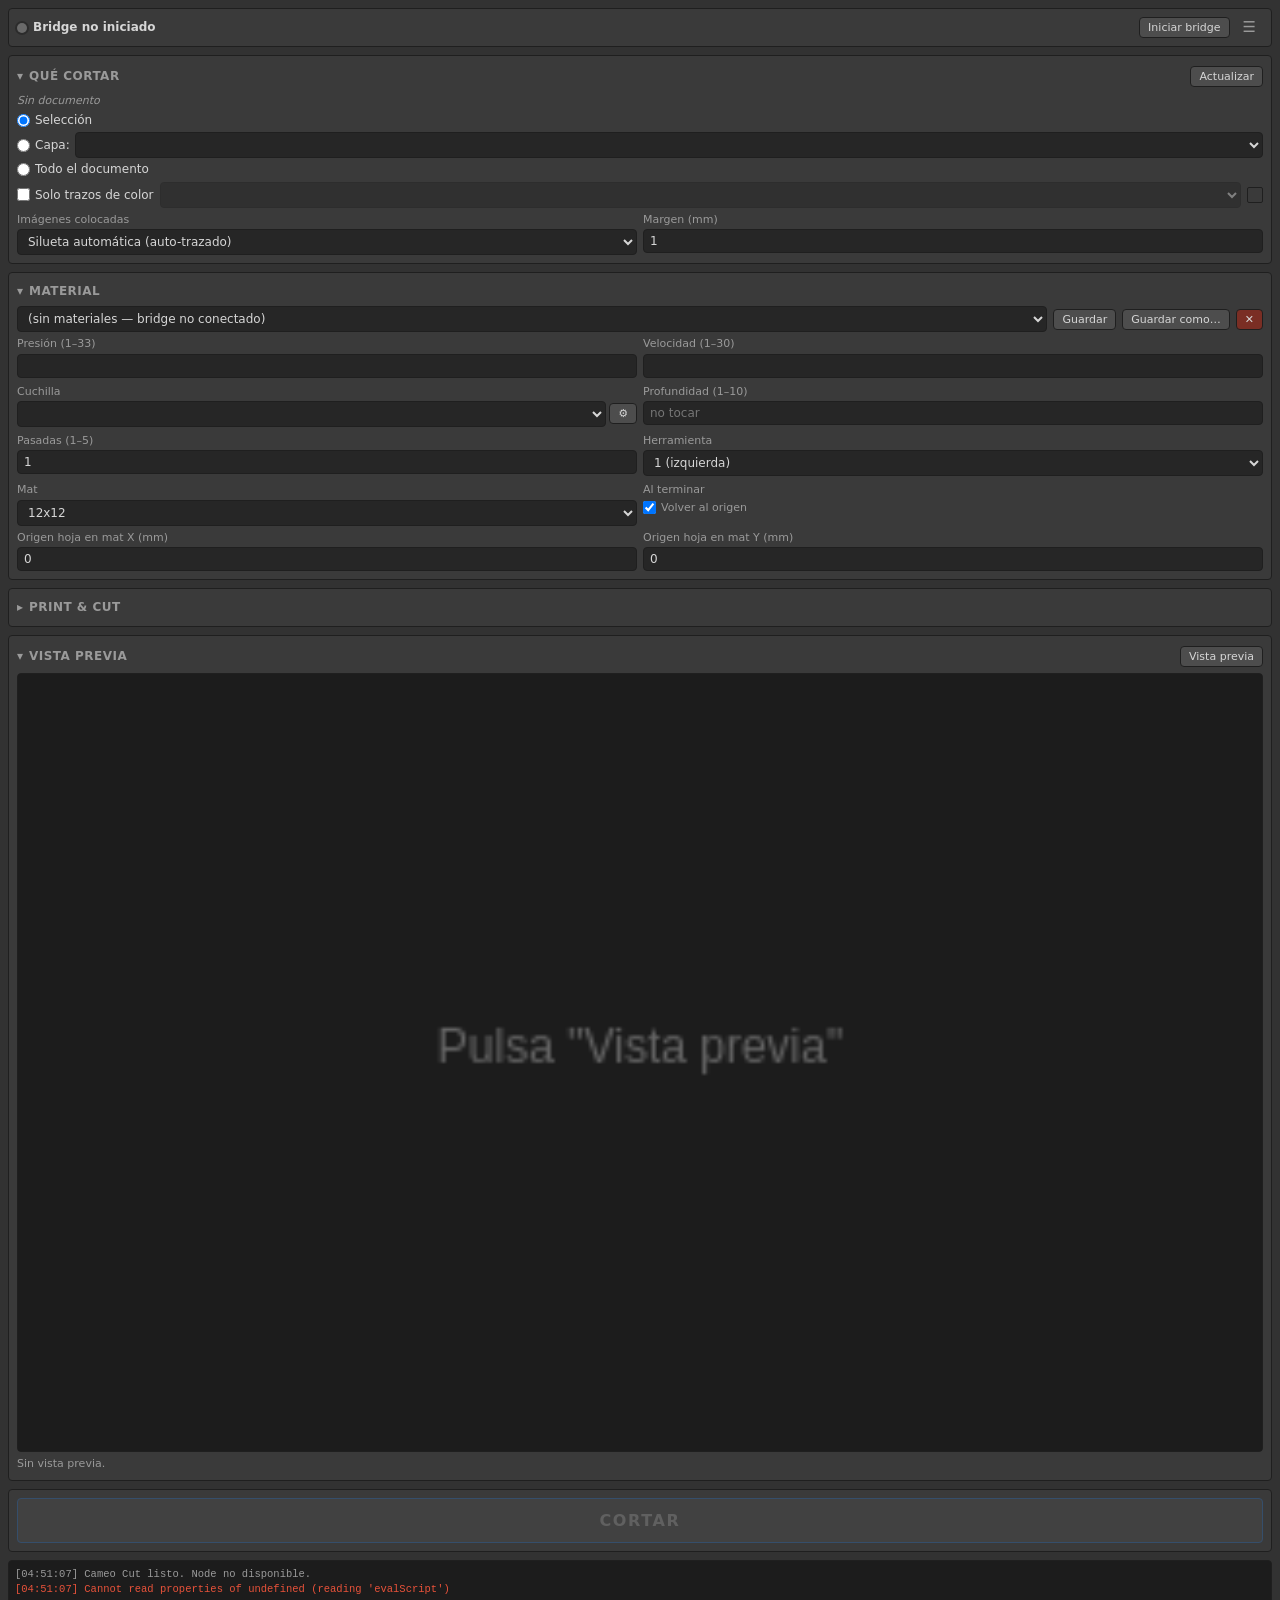
==== panel/index.html @ 2bc4f0db "Print & Cut manual (TB23 desde la posicion del carro) + endpoint /jog Co-Authored-By: Felix <felix@p" ====
<!DOCTYPE html>
<html lang="es">
<head>
  <meta charset="UTF-8">
  <meta http-equiv="Content-Security-Policy" content="default-src 'self' http://127.0.0.1:7474 'unsafe-inline' 'unsafe-eval'; connect-src http://127.0.0.1:7474 'self';">
  <title>Cameo Cut</title>
  <link rel="stylesheet" href="css/style.css">
</head>
<body>
  <div id="app">

    <!-- ===== ESTADO ===== -->
    <section class="card" id="sec-status">
      <div class="row status-row">
        <span class="dot" id="status-dot"></span>
        <span class="status-text" id="status-text">Bridge no iniciado</span>
        <button id="btn-start-bridge" class="btn small" title="Lanza el bridge Python en segundo plano">Iniciar bridge</button>
        <button id="btn-menu" class="btn icon" title="Ajustes" aria-label="Ajustes" aria-expanded="false">&#9776;</button>
      </div>
      <div id="settings" hidden>
        <div class="card-title"><span>Ajustes</span></div>
        <div class="field">
          <label for="cfg-python">Ejecutable Python</label>
          <input type="text" id="cfg-python" placeholder="python">
        </div>
        <div class="field">
          <label for="cfg-root">Carpeta raíz del bridge</label>
          <input type="text" id="cfg-root" placeholder="D:\SandBox\cameo-illustrator">
        </div>
        <div class="field">
          <label for="cfg-url">URL del bridge</label>
          <input type="text" id="cfg-url" placeholder="http://127.0.0.1:7474">
        </div>
        <div class="row">
          <button id="btn-save-settings" class="btn small">Guardar ajustes</button>
          <span class="hint">Node: <span id="node-status">?</span></span>
        </div>
      </div>
    </section>

    <!-- ===== QUÉ CORTAR ===== -->
    <details class="card" id="sec-source" open>
      <summary class="card-title">
        <span>Qué cortar</span>
        <button id="btn-refresh-doc" class="btn small">Actualizar</button>
      </summary>
      <div class="doc-name" id="doc-name">Sin documento</div>
      <div class="radio-group">
        <label class="radio"><input type="radio" name="mode" value="selection" checked> Selección</label>
        <label class="radio radio-inline">
          <input type="radio" name="mode" value="layer"> Capa:
          <select id="sel-layer" class="inline-select"></select>
        </label>
        <label class="radio"><input type="radio" name="mode" value="all"> Todo el documento</label>
      </div>
      <div class="row">
        <label class="check"><input type="checkbox" id="chk-color"> Solo trazos de color</label>
        <select id="sel-color" class="inline-select" disabled></select>
        <span class="swatch" id="color-swatch"></span>
      </div>
      <!-- Las imágenes colocadas no son vectores: qué línea de corte generar para ellas -->
      <div class="grid2">
        <div class="field">
          <label for="sel-images">Imágenes colocadas</label>
          <select id="sel-images">
            <option value="ignore">Ignorar</option>
            <option value="rect">Rectángulo (sus límites)</option>
            <option value="trace" selected>Silueta automática (auto-trazado)</option>
          </select>
        </div>
        <div class="field">
          <label for="in-image-margin">Margen (mm)</label>
          <input type="number" id="in-image-margin" min="0" max="10" step="0.5" value="1" title="Sangrado alrededor de la silueta/rectángulo">
        </div>
      </div>
    </details>

    <!-- ===== MATERIAL ===== -->
    <details class="card" id="sec-material" open>
      <summary class="card-title">
        <span>Material</span>
        <span class="summary-hint" id="material-summary"></span>
      </summary>
      <div class="row">
        <select id="sel-material" class="grow"><option value="">(sin materiales — bridge no conectado)</option></select>
        <button id="btn-material-save" class="btn small" title="Guardar los valores actuales en este material propio">Guardar</button>
        <button id="btn-material-saveas" class="btn small" title="Crear un material propio con los valores actuales">Guardar como…</button>
        <button id="btn-material-delete" class="btn small btn-danger" title="Eliminar este material propio">✕</button>
      </div>
      <!-- CEP no implementa window.prompt(): el nombre se pide en línea -->
      <div id="material-saveas-box" class="row" hidden>
        <input type="text" id="in-material-name" class="grow" placeholder="Nombre del nuevo material">
        <button id="btn-material-saveas-ok" class="btn small">Crear</button>
        <button id="btn-material-saveas-cancel" class="btn small">Cancelar</button>
      </div>
      <div class="grid2">
        <div class="field">
          <label for="in-pressure">Presión (1–33)</label>
          <input type="number" id="in-pressure" min="1" max="33" step="1">
        </div>
        <div class="field">
          <label for="in-speed">Velocidad (1–30)</label>
          <input type="number" id="in-speed" min="1" max="30" step="1">
        </div>
        <div class="field">
          <label for="sel-blade">Cuchilla</label>
          <div class="row tight">
            <select id="sel-blade" class="grow"></select>
            <button id="btn-blade-edit" class="btn small" title="Gestionar cuchillas">⚙</button>
          </div>
        </div>
        <div class="field">
          <label for="in-depth" id="lbl-depth">Profundidad (1–10)</label>
          <input type="number" id="in-depth" min="1" max="10" step="1" placeholder="no tocar">
        </div>
        <div class="field">
          <label for="in-passes">Pasadas (1–5)</label>
          <input type="number" id="in-passes" min="1" max="5" step="1" value="1">
        </div>
        <div class="field">
          <label for="sel-tool">Herramienta</label>
          <select id="sel-tool">
            <option value="1">1 (izquierda)</option>
            <option value="2">2 (derecha)</option>
          </select>
        </div>
        <div class="field">
          <label for="sel-mat">Mat</label>
          <select id="sel-mat">
            <option value="0">Sin mat</option>
            <option value="1" selected>12x12</option>
            <option value="2">12x24</option>
          </select>
        </div>
        <div class="field">
          <label for="chk-home">Al terminar</label>
          <label class="check"><input type="checkbox" id="chk-home" checked> Volver al origen</label>
        </div>
      </div>
      <!-- Con mat, la hoja va sobre la cuadrícula del mat, no en el origen de la máquina -->
      <div id="mat-offset" class="grid2" hidden>
        <div class="field">
          <label for="in-matx">Origen hoja en mat X (mm)</label>
          <input type="number" id="in-matx" step="0.5" value="0">
        </div>
        <div class="field">
          <label for="in-maty">Origen hoja en mat Y (mm)</label>
          <input type="number" id="in-maty" step="0.5" value="0">
        </div>
      </div>

      <!-- Gestión de perfiles de cuchilla -->
      <div id="blade-editor" class="sub" hidden>
        <div class="card-title"><span>Perfil de cuchilla</span></div>
        <div class="field">
          <label for="bl-name">Nombre</label>
          <input type="text" id="bl-name" placeholder="Ej. Trinquete 60° (vinilo grueso)">
        </div>
        <div class="grid3">
          <div class="field">
            <label for="bl-type">Tipo</label>
            <select id="bl-type">
              <option value="ratchet">Trinquete</option>
              <option value="auto">AutoBlade</option>
              <option value="pen">Pluma</option>
            </select>
          </div>
          <div class="field">
            <label for="bl-offset">Offset (mm)</label>
            <input type="number" id="bl-offset" min="0" max="2" step="0.05" value="0.25">
          </div>
          <div class="field">
            <label for="bl-tool">Carro</label>
            <select id="bl-tool">
              <option value="1">1</option>
              <option value="2">2</option>
            </select>
          </div>
        </div>
        <div class="row">
          <button id="btn-blade-save" class="btn small">Guardar cuchilla</button>
          <button id="btn-blade-delete" class="btn small btn-danger">Eliminar</button>
          <span class="hint" id="blade-hint"></span>
        </div>
      </div>
    </details>

    <!-- ===== PRINT & CUT ===== -->
    <details class="card" id="sec-pnc">
      <summary class="card-title">
        <span>Print &amp; Cut</span>
        <span class="badge" id="pnc-badge" hidden>activo</span>
      </summary>
      <label class="check"><input type="checkbox" id="chk-pnc"> Activar Print &amp; Cut</label>
      <div class="radio-group">
        <label class="radio"><input type="radio" name="pnc-mode" value="auto" checked> Automático (la máquina busca el cuadrado)</label>
        <label class="radio"><input type="radio" name="pnc-mode" value="manual"> Manual (poner la cuchilla sobre el cuadrado)</label>
      </div>
      <div id="pnc-manual-box" class="hint" hidden>Con las flechas de la pantalla de la Cameo deja la cuchilla justo encima del cuadrado negro y pulsa CORTAR.</div>
      <div class="grid2">
        <div class="field">
          <label for="in-inset">Inset (mm)</label>
          <input type="number" id="in-inset" min="5" max="50" step="0.5" value="10">
        </div>
        <div class="field">
          <label for="in-inset-bottom">Inset inferior (mm)</label>
          <input type="number" id="in-inset-bottom" min="5" max="60" step="0.5" value="25" title="Sin mat la máquina necesita 25 mm abajo; con mat, 10">
        </div>
        <div class="field">
          <label for="in-thick">Grosor de líneas (mm)</label>
          <input type="number" id="in-thick" min="0.1" max="2" step="0.05" value="0.5">
        </div>
      </div>
      <div class="grid2">
        <div class="field">
          <label for="in-calx">Calib. X (mm)</label>
          <input type="number" id="in-calx" step="0.1" value="0">
        </div>
        <div class="field">
          <label for="in-caly">Calib. Y (mm)</label>
          <input type="number" id="in-caly" step="0.1" value="0">
        </div>
      </div>
      <div class="row">
        <button id="btn-add-regmarks" class="btn small">Agregar marcas al documento</button>
        <button id="btn-remove-regmarks" class="btn small">Quitar marcas</button>
      </div>
      <div class="hint" id="regmarks-info">El documento no tiene marcas.</div>
    </details>

    <!-- ===== VISTA PREVIA ===== -->
    <details class="card" id="sec-preview" open>
      <summary class="card-title">
        <span>Vista previa</span>
        <button id="btn-preview" class="btn small">Vista previa</button>
      </summary>
      <canvas id="preview-canvas" width="320" height="200"></canvas>
      <div class="stats" id="preview-stats">Sin vista previa.</div>
    </details>

    <!-- ===== CORTAR ===== -->
    <section class="card" id="sec-cut">
      <button id="btn-cut" class="btn btn-cut">CORTAR</button>
      <div id="job-box" hidden>
        <div class="progress"><div class="progress-bar" id="progress-bar"></div></div>
        <div class="row">
          <span class="job-msg" id="job-msg"></span>
          <button id="btn-abort" class="btn small btn-danger">Abortar</button>
        </div>
      </div>
    </section>

    <!-- ===== LOG ===== -->
    <section class="log" id="log"></section>

  </div>

  <script src="lib/CSInterface.js"></script>
  <script src="js/main.js"></script>
</body>
</html>
---- panel/css/style.css ----
/* Cameo Cut — tema oscuro tipo panel de Illustrator.
   Las variables --bg / --fg se sobreescriben desde main.js con appSkinInfo si está disponible. */
:root {
  --bg: #323232;
  --bg-card: #3a3a3a;
  --bg-input: #262626;
  --border: #1f1f1f;
  --fg: #d6d6d6;
  --fg-dim: #9a9a9a;
  --accent: #4a90e2;
  --accent-hover: #5ea1f0;
  --ok: #3ccf6a;
  --warn: #e8b73a;
  --err: #e8523a;
  --busy: #4a90e2;
  --off: #6a6a6a;
  --radius: 4px;
  --font: "Segoe UI", system-ui, -apple-system, sans-serif;
}

* { box-sizing: border-box; }

html, body {
  margin: 0;
  padding: 0;
  background: var(--bg);
  color: var(--fg);
  font-family: var(--font);
  font-size: 12px;
  line-height: 1.4;
  overflow-x: hidden;
}

#app {
  display: flex;
  flex-direction: column;
  gap: 8px;
  padding: 8px;
  min-height: 100vh;
}

.card {
  background: var(--bg-card);
  border: 1px solid var(--border);
  border-radius: var(--radius);
  padding: 8px;
  display: flex;
  flex-direction: column;
  gap: 6px;
}

.card-title {
  display: flex;
  align-items: center;
  justify-content: space-between;
  font-weight: 600;
  font-size: 12px;
  text-transform: uppercase;
  letter-spacing: 0.04em;
  color: var(--fg-dim);
}

/* Secciones colapsables: <details class="card"> con <summary class="card-title"> */
details.card > summary {
  list-style: none;
  cursor: pointer;
  user-select: none;
  gap: 6px;
}
details.card > summary::-webkit-details-marker { display: none; }
details.card > summary > span:first-child { flex: 1; }
details.card > summary > span:first-child::before {
  content: "▸";
  display: inline-block;
  width: 12px;
  color: var(--fg-dim);
}
details.card[open] > summary > span:first-child::before { content: "▾"; }
details.card:not([open]) { gap: 0; }
.summary-hint { font-weight: 400; text-transform: none; letter-spacing: 0; font-size: 11px; color: var(--fg-dim); max-width: 55%; overflow: hidden; text-overflow: ellipsis; white-space: nowrap; }

/* Bloque secundario dentro de una tarjeta (editor de cuchillas) */
.sub { margin-top: 6px; padding: 8px; border: 1px dashed var(--border); border-radius: var(--radius); display: flex; flex-direction: column; gap: 6px; }
.grow { flex: 1; min-width: 0; width: auto; }
.row.tight { gap: 3px; flex-wrap: nowrap; }

.row {
  display: flex;
  align-items: center;
  gap: 6px;
  flex-wrap: wrap;
}

.field {
  display: flex;
  flex-direction: column;
  gap: 2px;
  min-width: 0;
}

.field label {
  font-size: 11px;
  color: var(--fg-dim);
}

.grid2 { display: grid; grid-template-columns: 1fr 1fr; gap: 6px; }
.grid3 { display: grid; grid-template-columns: 1fr 1fr 1fr; gap: 6px; }

input[type="text"],
input[type="number"],
select {
  width: 100%;
  background: var(--bg-input);
  color: var(--fg);
  border: 1px solid var(--border);
  border-radius: var(--radius);
  padding: 4px 6px;
  font-family: var(--font);
  font-size: 12px;
  outline: none;
}
input:focus, select:focus { border-color: var(--accent); }
input:disabled, select:disabled { opacity: 0.45; }

.inline-select { width: auto; flex: 1; min-width: 80px; }

.btn {
  background: #4d4d4d;
  color: var(--fg);
  border: 1px solid var(--border);
  border-radius: var(--radius);
  padding: 5px 10px;
  font-family: var(--font);
  font-size: 12px;
  cursor: pointer;
  white-space: nowrap;
}
.btn:hover { background: #5a5a5a; }
.btn:active { background: #404040; }
.btn:disabled { opacity: 0.4; cursor: default; }
.btn.small { padding: 3px 8px; font-size: 11px; }
/* Botón ☰ de ajustes: sin fondo, solo el glifo */
.btn.icon { background: transparent; border-color: transparent; padding: 2px 6px; font-size: 15px; line-height: 1; color: var(--fg-dim); }
.btn.icon:hover, .btn.icon[aria-expanded="true"] { color: var(--fg); background: #4d4d4d; }
#settings { margin-top: 8px; padding-top: 8px; border-top: 1px solid var(--border); }
.btn-danger { background: #7a2e24; }
.btn-danger:hover { background: #944034; }

.btn-cut {
  width: 100%;
  padding: 12px;
  font-size: 16px;
  font-weight: 700;
  letter-spacing: 0.1em;
  background: var(--accent);
  border-color: #2f6cb5;
  color: #fff;
}
.btn-cut:hover { background: var(--accent-hover); }
.btn-cut:disabled { background: #4d4d4d; color: var(--fg-dim); }

/* Estado */
.status-row { justify-content: flex-start; }
.status-text { flex: 1; font-weight: 600; }
.dot {
  width: 10px; height: 10px;
  border-radius: 50%;
  background: var(--off);
  flex-shrink: 0;
  box-shadow: 0 0 0 2px rgba(0,0,0,0.25);
}
.dot.ok { background: var(--ok); }
.dot.warn { background: var(--warn); }
.dot.err { background: var(--err); }
.dot.busy { background: var(--busy); animation: pulse 1s infinite alternate; }
@keyframes pulse { from { opacity: 1; } to { opacity: 0.35; } }

details summary {
  cursor: pointer;
  color: var(--fg-dim);
  font-weight: 600;
  user-select: none;
  padding: 2px 0;
}
details[open] summary { margin-bottom: 4px; }
details > *:not(summary) { margin-top: 4px; }

.hint { font-size: 11px; color: var(--fg-dim); }
.doc-name { font-size: 11px; color: var(--fg-dim); font-style: italic; }

.radio-group { display: flex; flex-direction: column; gap: 3px; }
.radio, .check { display: flex; align-items: center; gap: 5px; cursor: pointer; }
.radio-inline { gap: 5px; }
.radio input, .check input { margin: 0; }

.swatch {
  width: 16px; height: 16px;
  border: 1px solid var(--border);
  border-radius: 2px;
  background: transparent;
  flex-shrink: 0;
}

.badge {
  background: var(--ok);
  color: #000;
  font-size: 9px;
  padding: 1px 5px;
  border-radius: 8px;
  margin-left: 4px;
  font-weight: 700;
}

/* Vista previa */
#preview-canvas {
  width: 100%;
  background: #1c1c1c;
  border: 1px solid var(--border);
  border-radius: var(--radius);
  display: block;
}
.stats { font-size: 11px; color: var(--fg-dim); white-space: pre-line; }

/* Progreso */
.progress {
  width: 100%;
  height: 8px;
  background: var(--bg-input);
  border: 1px solid var(--border);
  border-radius: 4px;
  overflow: hidden;
  margin-top: 6px;
}
.progress-bar {
  height: 100%;
  width: 100%;
  background: var(--accent);
  transform-origin: left;
  transform: scaleX(0);
  transition: transform 0.3s ease;
}
.job-msg { flex: 1; font-size: 11px; color: var(--fg-dim); }

/* Log */
.log {
  font-family: Consolas, "Courier New", monospace;
  font-size: 10.5px;
  color: var(--fg-dim);
  background: #1c1c1c;
  border: 1px solid var(--border);
  border-radius: var(--radius);
  padding: 6px;
  min-height: 60px;
  max-height: 100px;
  overflow-y: auto;
  white-space: pre-wrap;
  word-break: break-word;
}
.log .err { color: var(--err); }
.log .ok { color: var(--ok); }

[hidden] { display: none !important; }
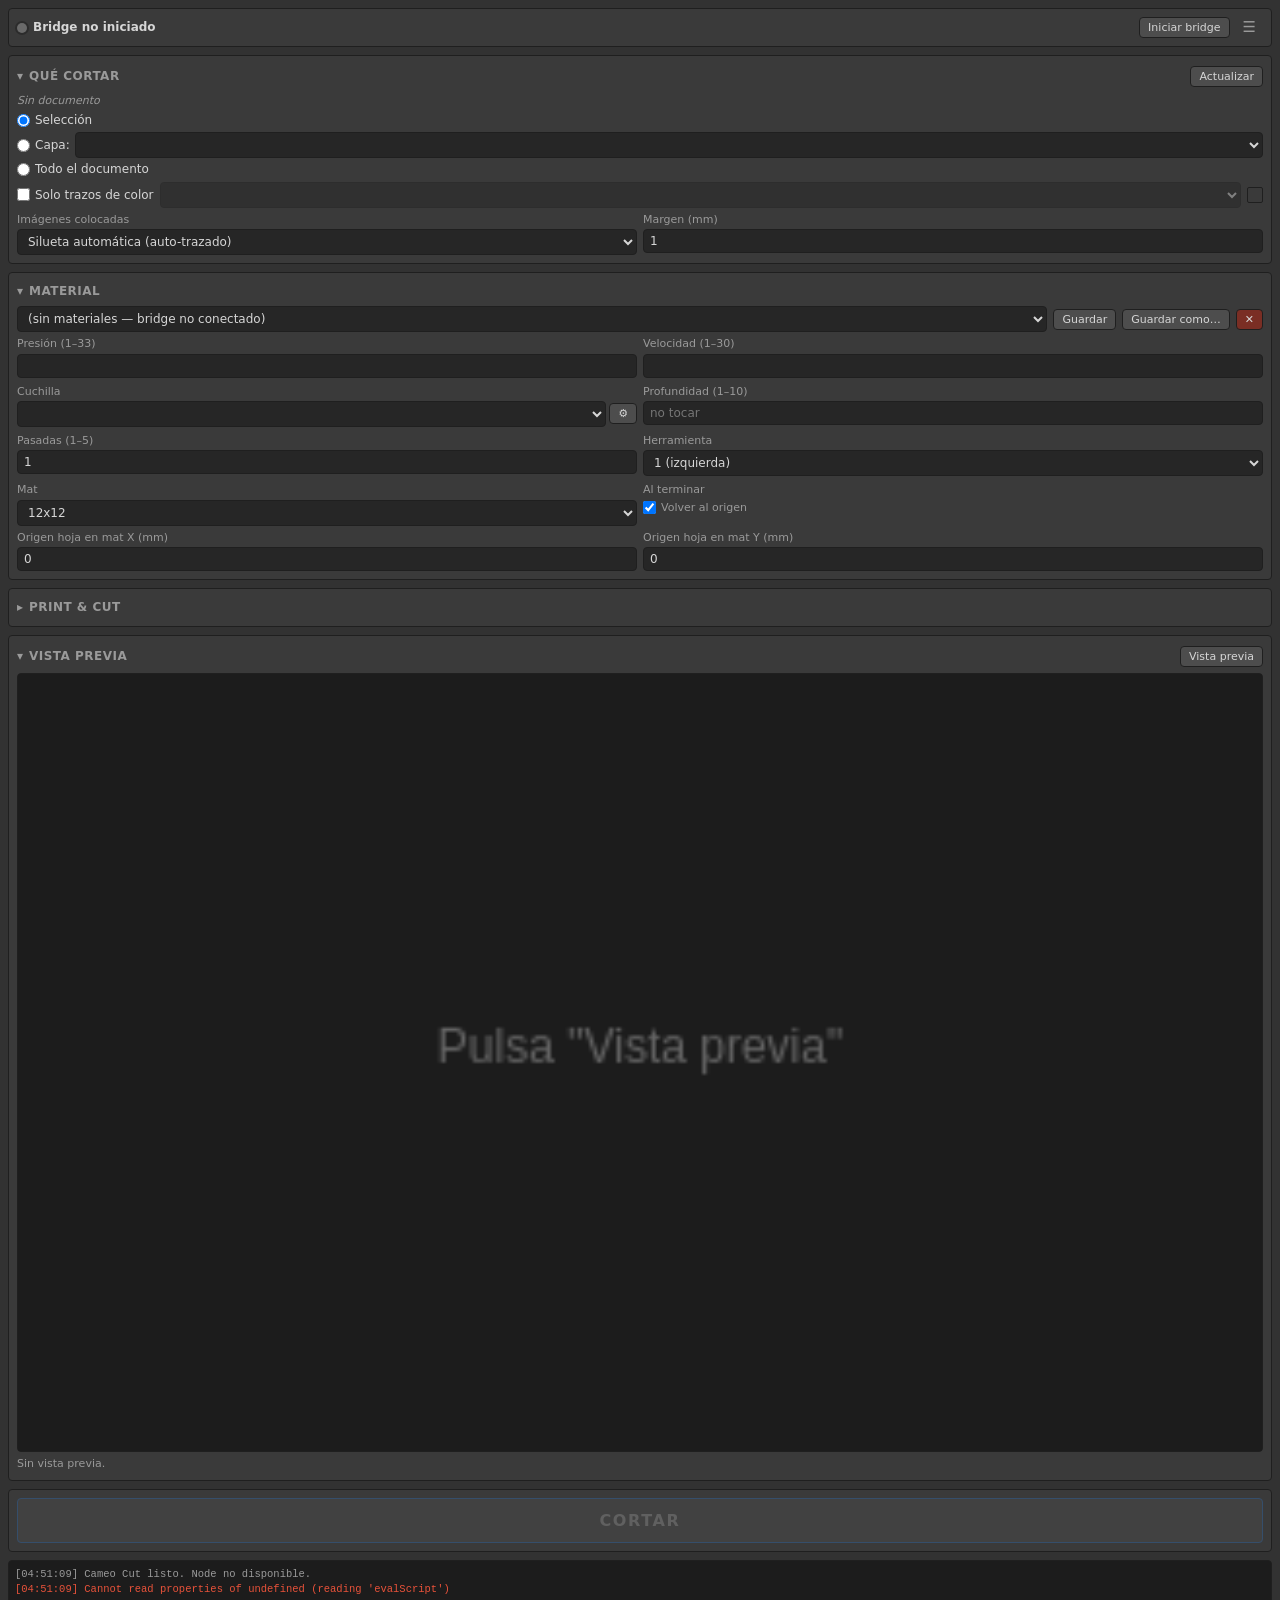
==== commit 31fa51dc: "Print & Cut: ajuste del punto de arranque de busqueda (sensor vs cuchilla), Probar busqueda y calibr" ====
--- a/panel/index.html
+++ b/panel/index.html
@@ -221,6 +221,21 @@
           <input type="number" id="in-caly" step="0.1" value="0">
         </div>
       </div>
+      <!-- El sensor óptico no está donde la cuchilla: el punto de arranque de la búsqueda se corrige aquí -->
+      <div class="grid2" id="search-box">
+        <div class="field">
+          <label for="in-searchx">Ajuste búsqueda X (mm)</label>
+          <input type="number" id="in-searchx" step="1" value="0" title="Desplaza el punto donde la máquina empieza a buscar el cuadrado (sensor vs. cuchilla)">
+        </div>
+        <div class="field">
+          <label for="in-searchy">Ajuste búsqueda Y (mm)</label>
+          <input type="number" id="in-searchy" step="1" value="0">
+        </div>
+      </div>
+      <div class="row">
+        <button id="btn-regmark-test" class="btn small" title="Solo busca las marcas con el ajuste actual, sin cortar">Probar búsqueda</button>
+        <button id="btn-regmark-sweep" class="btn small" title="Prueba varios puntos de arranque hasta que la máquina encuentre las marcas y guarda el ajuste (2–5 min)">Calibrar (barrido)</button>
+      </div>
       <div class="row">
         <button id="btn-add-regmarks" class="btn small">Agregar marcas al documento</button>
         <button id="btn-remove-regmarks" class="btn small">Quitar marcas</button>
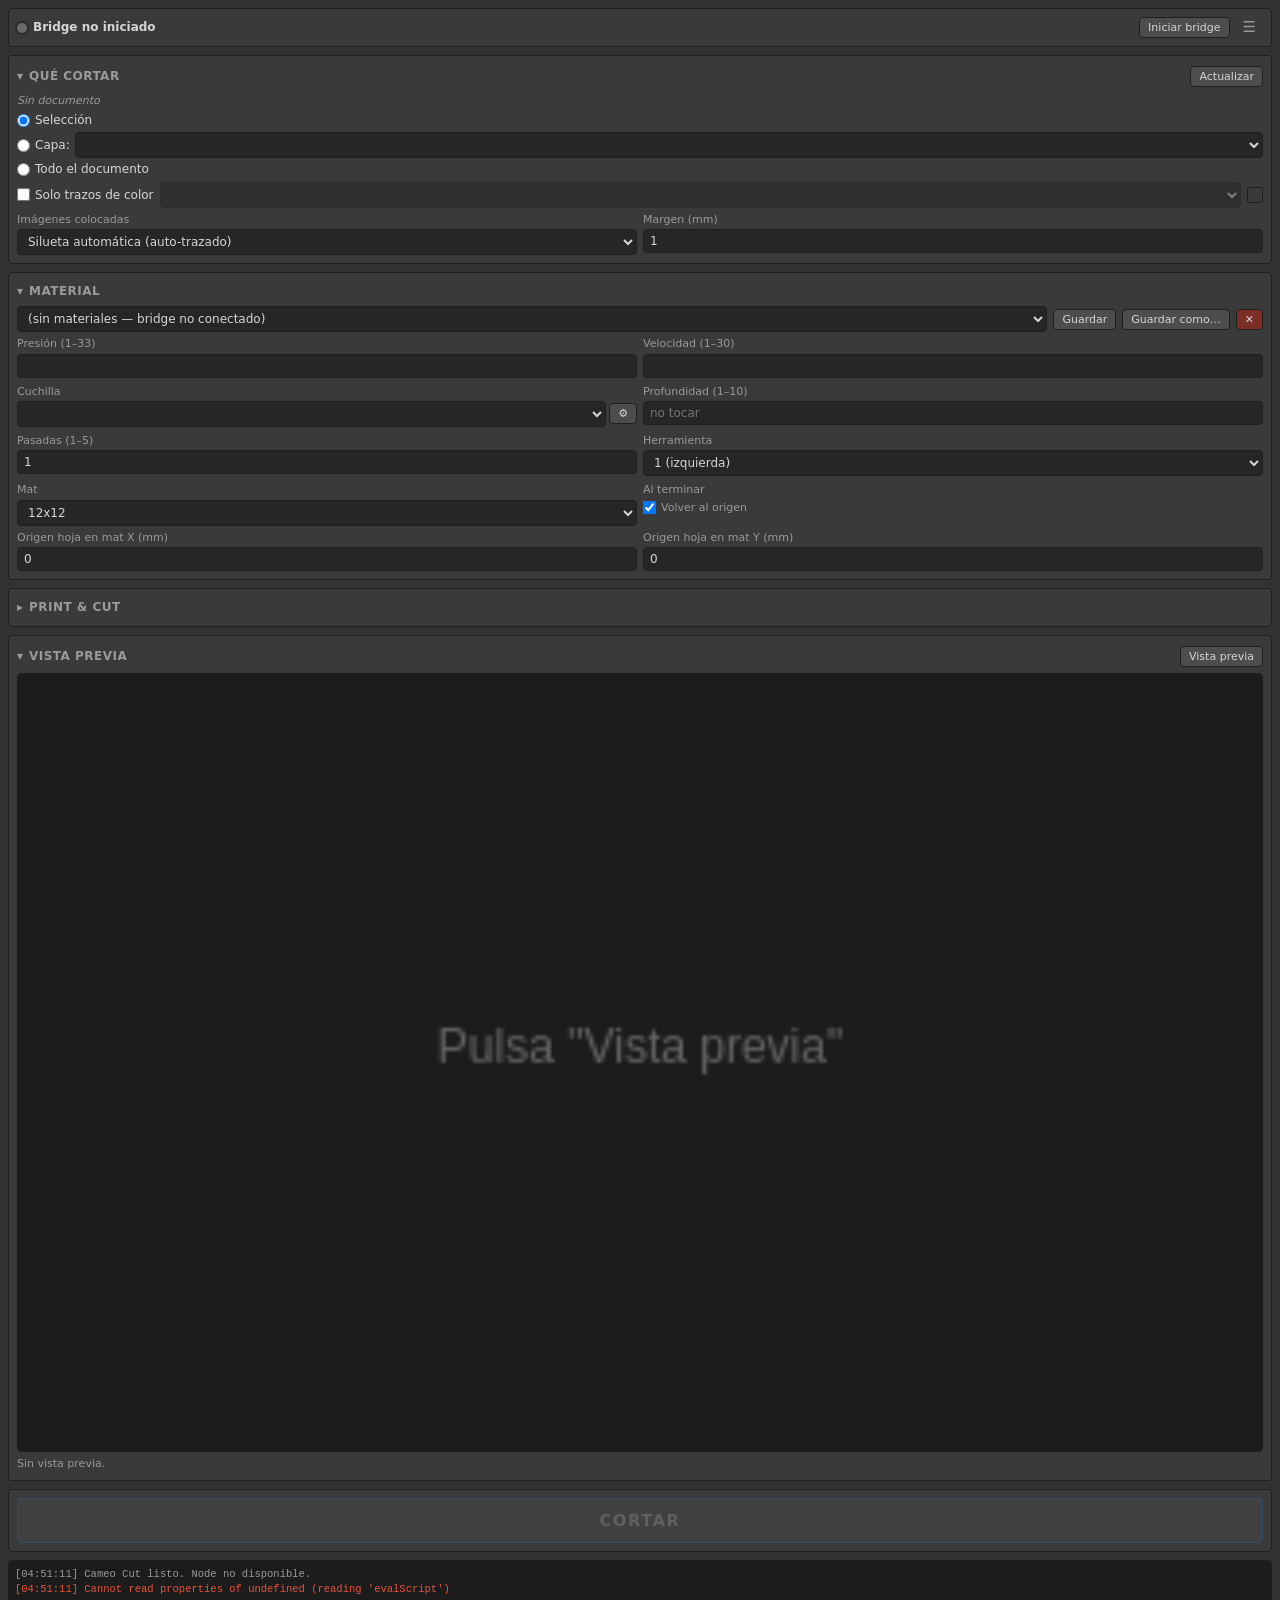
==== commit 8f042ade: "Print & Cut: sin barrido; ajuste de busqueda por defecto +2/+2 (arranque en 12 mm) Co-Authored-By: F" ====
--- a/panel/index.html
+++ b/panel/index.html
@@ -225,16 +225,15 @@
       <div class="grid2" id="search-box">
         <div class="field">
           <label for="in-searchx">Ajuste búsqueda X (mm)</label>
-          <input type="number" id="in-searchx" step="1" value="0" title="Desplaza el punto donde la máquina empieza a buscar el cuadrado (sensor vs. cuchilla)">
+          <input type="number" id="in-searchx" step="0.5" value="2" title="Desplaza el punto donde la máquina empieza a buscar el cuadrado. Con inset 10, +2 = arranca en 12 mm">
         </div>
         <div class="field">
           <label for="in-searchy">Ajuste búsqueda Y (mm)</label>
-          <input type="number" id="in-searchy" step="1" value="0">
+          <input type="number" id="in-searchy" step="0.5" value="2">
         </div>
       </div>
       <div class="row">
         <button id="btn-regmark-test" class="btn small" title="Solo busca las marcas con el ajuste actual, sin cortar">Probar búsqueda</button>
-        <button id="btn-regmark-sweep" class="btn small" title="Prueba varios puntos de arranque hasta que la máquina encuentre las marcas y guarda el ajuste (2–5 min)">Calibrar (barrido)</button>
       </div>
       <div class="row">
         <button id="btn-add-regmarks" class="btn small">Agregar marcas al documento</button>
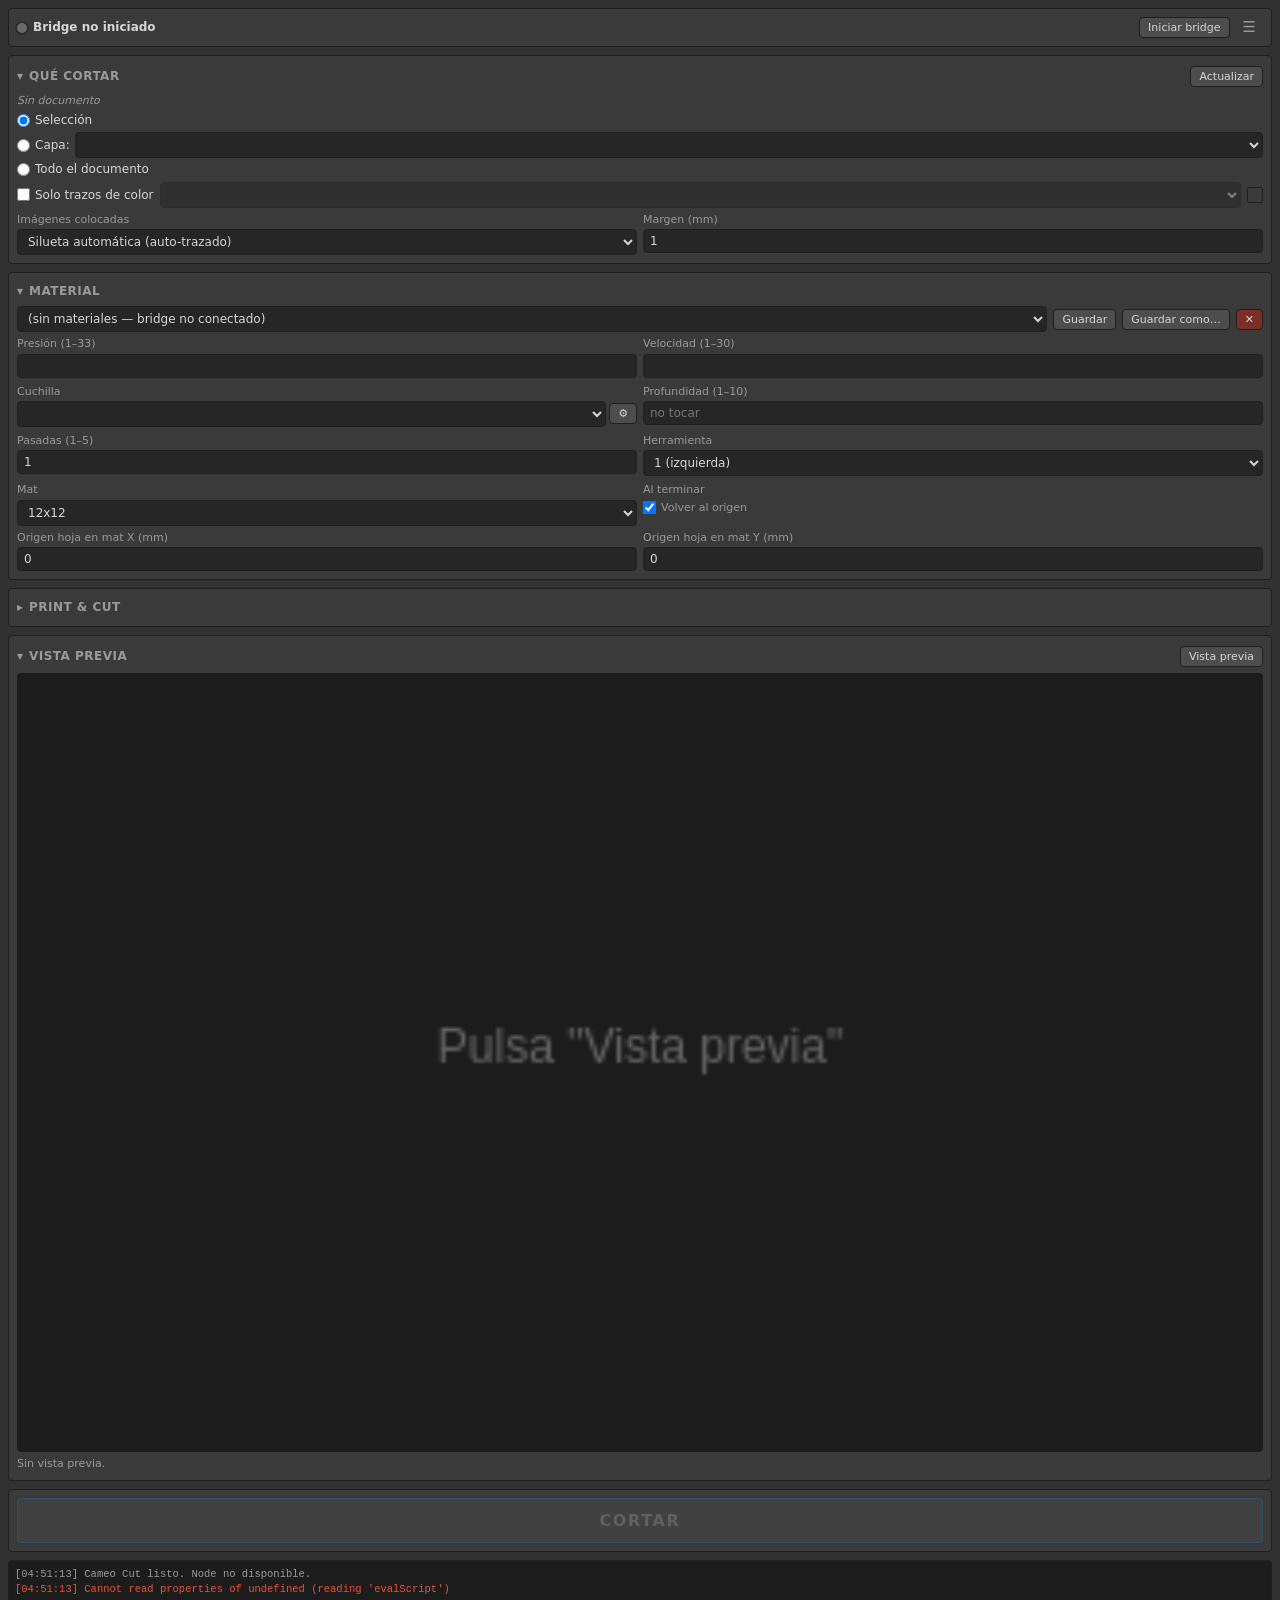
==== commit 0ce05507: "Print & Cut: ajuste de búsqueda por defecto -11/-8 (calibrado en la máquina, automático fiable) Co-A" ====
--- a/panel/index.html
+++ b/panel/index.html
@@ -225,11 +225,11 @@
       <div class="grid2" id="search-box">
         <div class="field">
           <label for="in-searchx">Ajuste búsqueda X (mm)</label>
-          <input type="number" id="in-searchx" step="0.5" value="2" title="Desplaza el punto donde la máquina empieza a buscar el cuadrado. Con inset 10, +2 = arranca en 12 mm">
+          <input type="number" id="in-searchx" step="0.5" value="-11" title="Desplaza el punto donde la máquina empieza a buscar el cuadrado. Calibrado en la Cameo 4 de Jean (sin mat, inset 10): -11 / -8">
         </div>
         <div class="field">
           <label for="in-searchy">Ajuste búsqueda Y (mm)</label>
-          <input type="number" id="in-searchy" step="0.5" value="2">
+          <input type="number" id="in-searchy" step="0.5" value="-8">
         </div>
       </div>
       <div class="row">
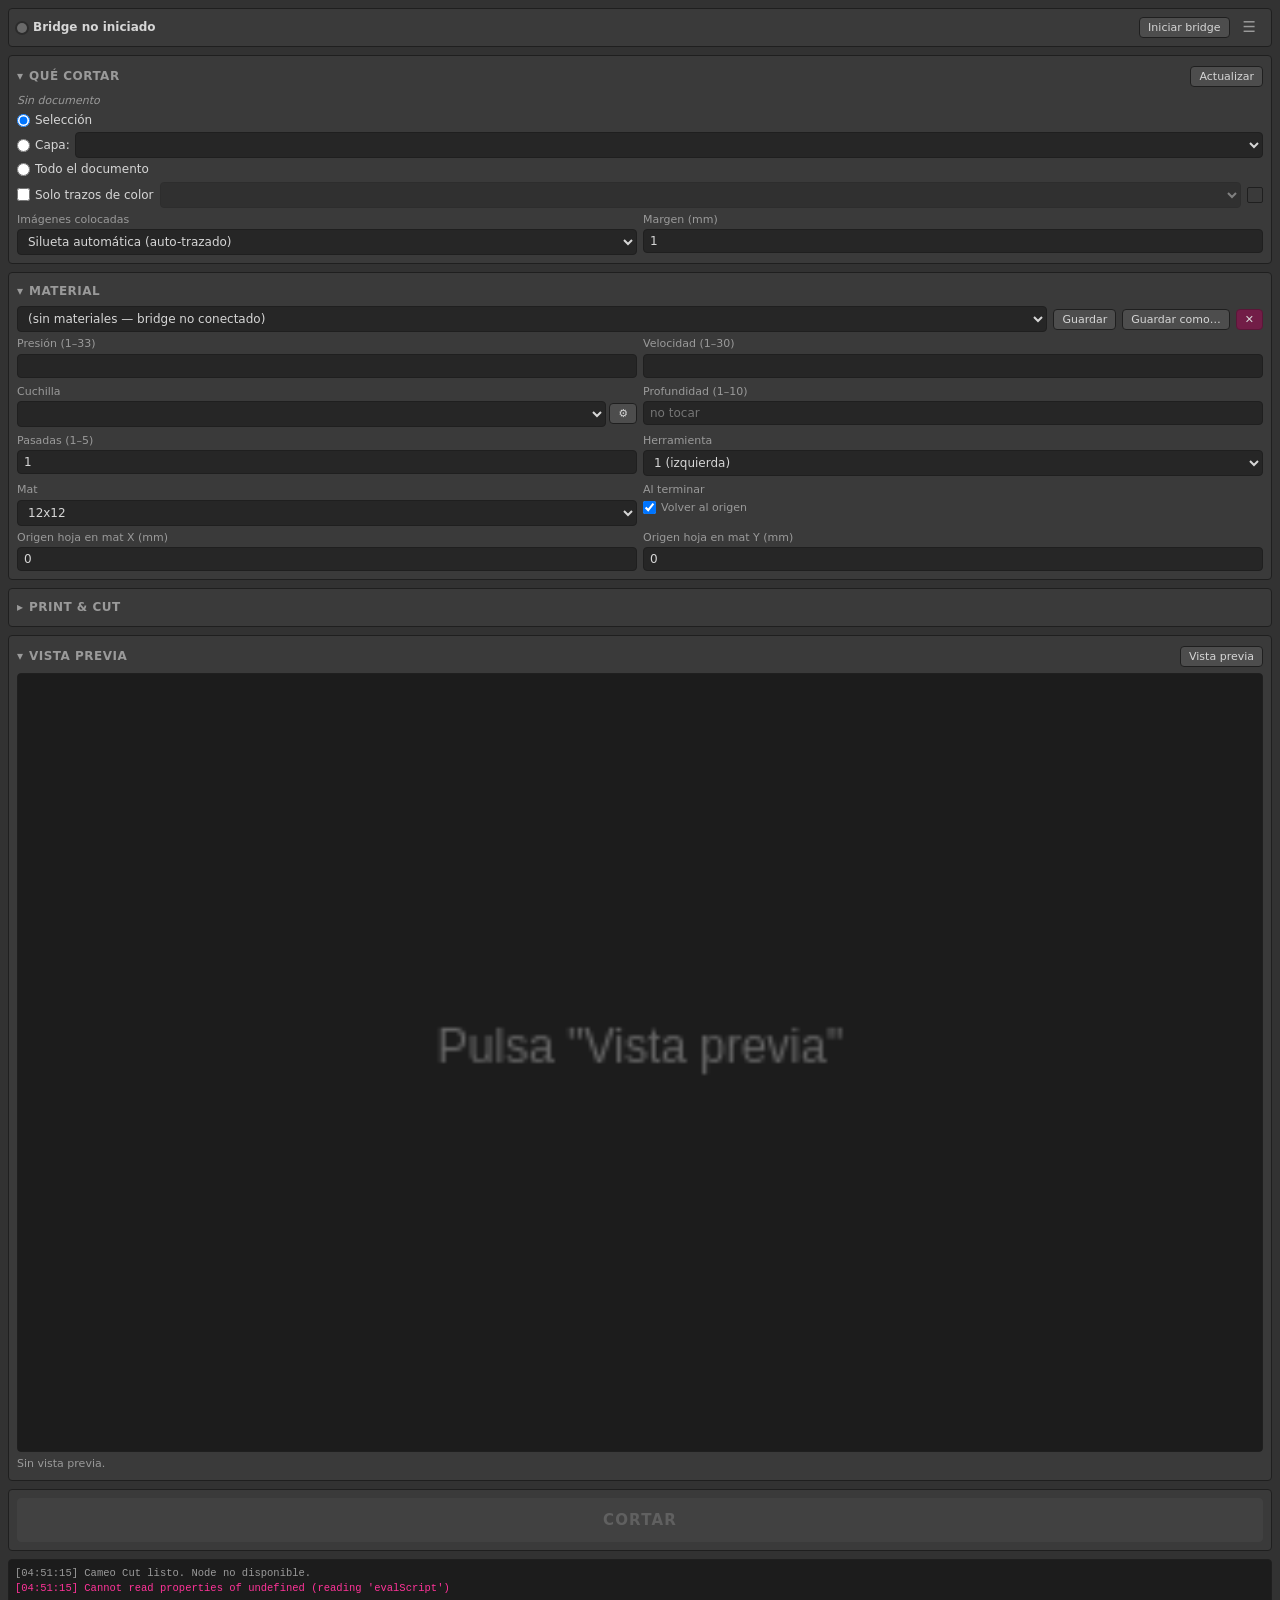
==== commit 6bca743b: "Panel: confirmación de corte en línea (ficha del trabajo) en vez de confirm() nativo - Tarjeta con q" ====
--- a/panel/index.html
+++ b/panel/index.html
@@ -255,6 +255,19 @@
     <!-- ===== CORTAR ===== -->
     <section class="card" id="sec-cut">
       <button id="btn-cut" class="btn btn-cut">CORTAR</button>
+      <!-- Confirmación en línea (sin modal): ficha del trabajo antes de enviar a la máquina -->
+      <div id="confirm-box" class="confirm" role="region" aria-labelledby="confirm-title" hidden>
+        <div class="confirm-head">
+          <span class="confirm-kicker">Enviar a la Cameo</span>
+          <span id="confirm-title" class="confirm-title"></span>
+        </div>
+        <dl class="confirm-grid" id="confirm-grid"></dl>
+        <div id="confirm-warn" class="confirm-warn" hidden></div>
+        <div class="row confirm-actions">
+          <button id="btn-cut-cancel" class="btn">Cancelar</button>
+          <button id="btn-cut-confirm" class="btn btn-primary">Cortar ahora</button>
+        </div>
+      </div>
       <div id="job-box" hidden>
         <div class="progress"><div class="progress-bar" id="progress-bar"></div></div>
         <div class="row">
--- a/panel/css/style.css
+++ b/panel/css/style.css
@@ -7,12 +7,16 @@
   --border: #1f1f1f;
   --fg: #d6d6d6;
   --fg-dim: #9a9a9a;
-  --accent: #4a90e2;
-  --accent-hover: #5ea1f0;
+  /* Acento = cian Digital Fox (primary-container de la landing: hsl(192 89% 54%)) sobre gris oscuro */
+  --accent: hsl(192 89% 54%);
+  --accent-hover: hsl(192 89% 62%);
+  --accent-ink: hsl(195 100% 12%);
+  --accent-soft: hsla(192, 89%, 54%, 0.12);
   --ok: #3ccf6a;
   --warn: #e8b73a;
-  --err: #e8523a;
-  --busy: #4a90e2;
+  --err: hsl(330 100% 60%);       /* magenta Digital Fox: solo destructivo / error */
+  --busy: hsl(192 89% 54%);
+  --ease-out: cubic-bezier(0.23, 1, 0.32, 1);
   --off: #6a6a6a;
   --radius: 4px;
   --font: "Segoe UI", system-ui, -apple-system, sans-serif;
@@ -143,21 +147,71 @@
 .btn.icon { background: transparent; border-color: transparent; padding: 2px 6px; font-size: 15px; line-height: 1; color: var(--fg-dim); }
 .btn.icon:hover, .btn.icon[aria-expanded="true"] { color: var(--fg); background: #4d4d4d; }
 #settings { margin-top: 8px; padding-top: 8px; border-top: 1px solid var(--border); }
-.btn-danger { background: #7a2e24; }
-.btn-danger:hover { background: #944034; }
+.btn-danger { background: hsl(330 60% 28%); border-color: hsl(330 60% 22%); }
+.btn-danger:hover { background: hsl(330 60% 34%); }
+
+/* Cian Digital Fox con tinta oscura: 4.5:1+ y no se confunde con el azul de Illustrator */
+.btn-primary, .btn-cut {
+  background: var(--accent);
+  border-color: var(--accent);
+  color: var(--accent-ink);
+  font-weight: 700;
+}
+.btn-primary:hover, .btn-cut:hover { background: var(--accent-hover); border-color: var(--accent-hover); }
+.btn-primary:active, .btn-cut:active { background: var(--accent); transform: translateY(1px); }
+.btn:focus-visible { outline: 2px solid var(--accent); outline-offset: 2px; }
 
 .btn-cut {
   width: 100%;
   padding: 12px;
-  font-size: 16px;
-  font-weight: 700;
-  letter-spacing: 0.1em;
-  background: var(--accent);
-  border-color: #2f6cb5;
-  color: #fff;
-}
-.btn-cut:hover { background: var(--accent-hover); }
-.btn-cut:disabled { background: #4d4d4d; color: var(--fg-dim); }
+  font-size: 15px;
+  letter-spacing: 0.08em;
+}
+.btn-cut:disabled { background: #4d4d4d; border-color: #4d4d4d; color: var(--fg-dim); }
+
+/* Confirmación en línea del corte: ficha de datos + acciones. Sustituye al confirm() nativo. */
+.confirm {
+  margin-top: 8px;
+  padding: 10px 10px 8px;
+  border: 1px solid var(--accent);
+  border-radius: var(--radius);
+  background: var(--accent-soft);
+  display: flex;
+  flex-direction: column;
+  gap: 8px;
+  animation: confirm-in 200ms var(--ease-out);
+}
+@keyframes confirm-in {
+  from { opacity: 0; transform: translateY(-4px); }
+  to   { opacity: 1; transform: none; }
+}
+@media (prefers-reduced-motion: reduce) {
+  .confirm { animation: none; }
+  .btn-primary:active, .btn-cut:active { transform: none; }
+}
+.confirm-head { display: flex; flex-direction: column; gap: 1px; }
+.confirm-kicker { font-size: 11px; color: var(--fg-dim); }
+.confirm-title { font-size: 14px; font-weight: 700; color: var(--fg); text-wrap: balance; }
+.confirm-grid {
+  margin: 0;
+  display: grid;
+  grid-template-columns: max-content 1fr;
+  column-gap: 10px;
+  row-gap: 3px;
+  font-size: 12px;
+}
+.confirm-grid dt { color: var(--fg-dim); margin: 0; white-space: nowrap; }
+.confirm-grid dd { margin: 0; color: var(--fg); font-variant-numeric: tabular-nums; }
+.confirm-grid dd.strong { font-weight: 600; }
+.confirm-warn {
+  font-size: 11px;
+  color: var(--warn);
+  padding: 6px 8px;
+  border: 1px solid var(--warn);
+  border-radius: var(--radius);
+}
+.confirm-actions { justify-content: flex-end; flex-wrap: nowrap; }
+.confirm-actions .btn-primary { min-width: 120px; }
 
 /* Estado */
 .status-row { justify-content: flex-start; }
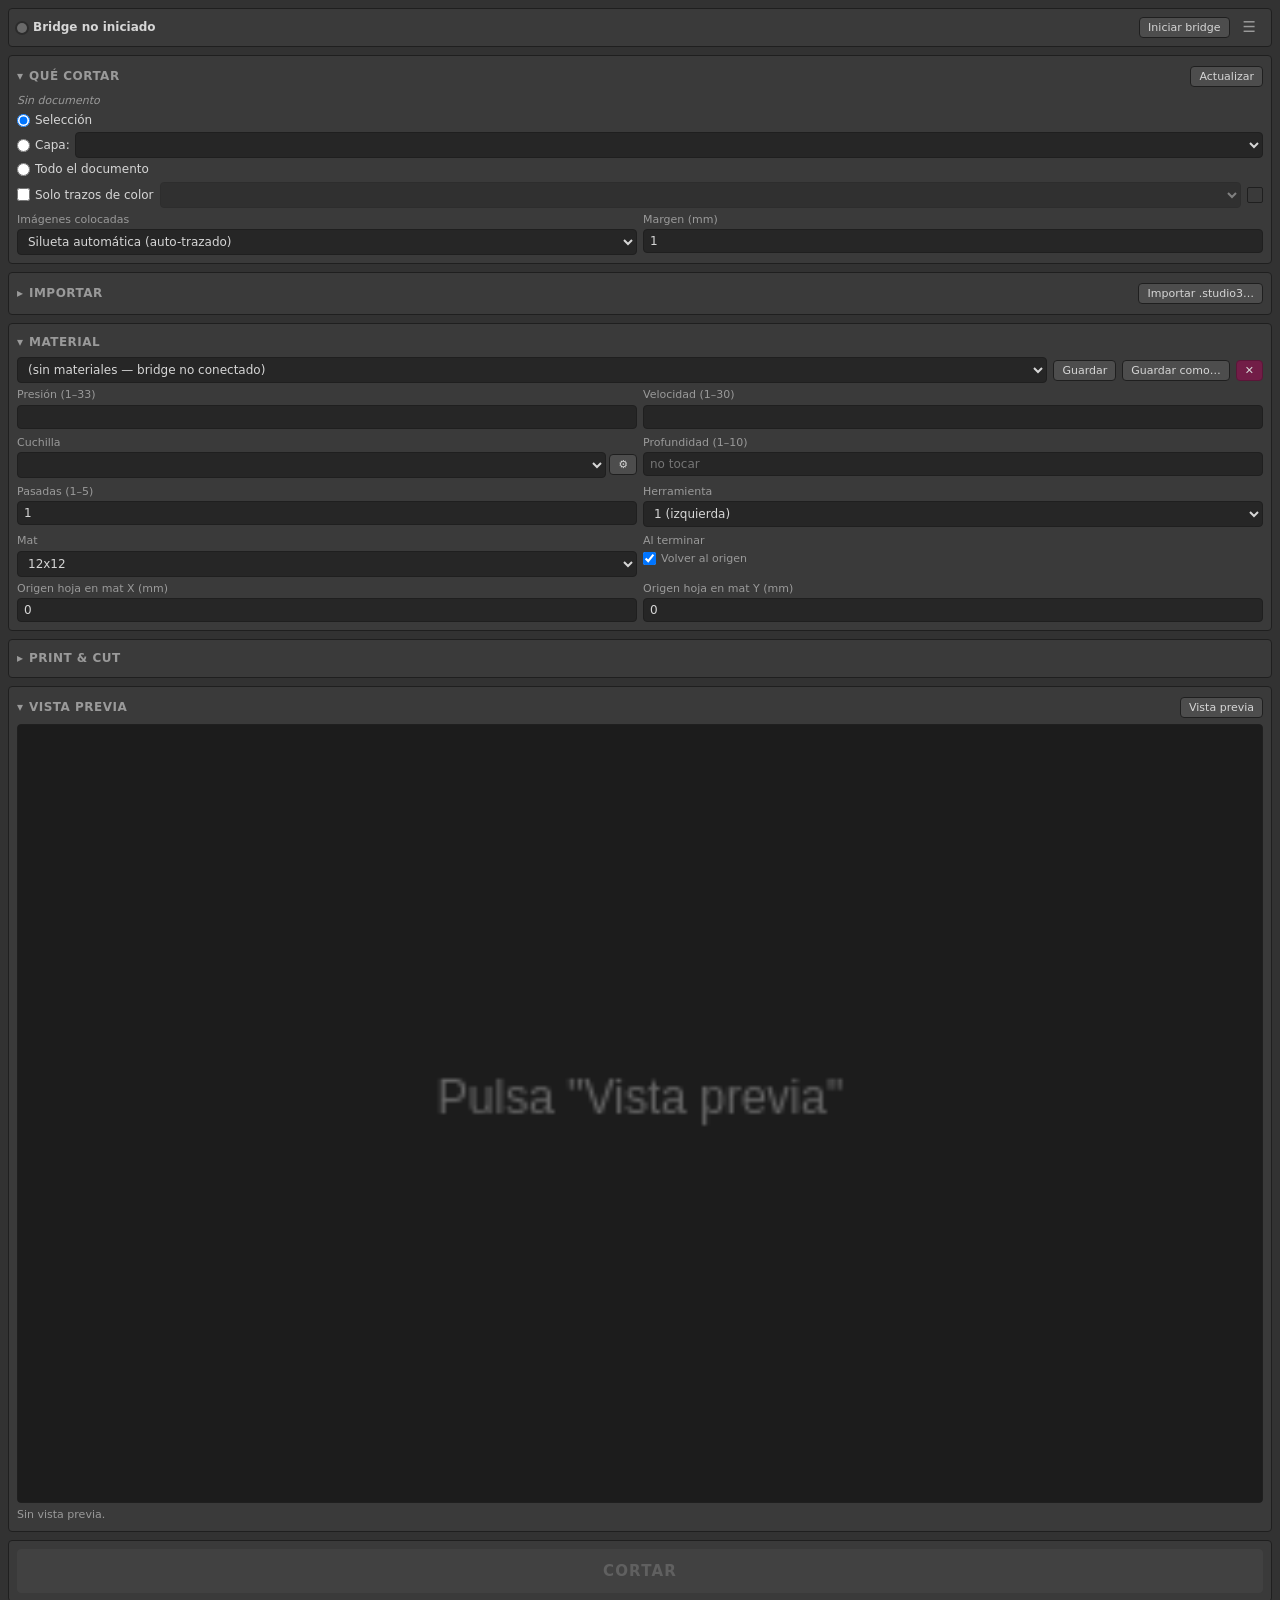
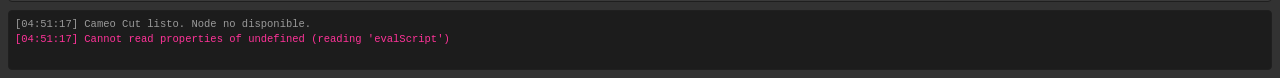
==== commit 85b50521: "Importador .studio3 → Illustrator (formas, contornos de texto e imágenes) - bridge/studio3.py: lecto" ====
--- a/panel/index.html
+++ b/panel/index.html
@@ -73,6 +73,18 @@
           <input type="number" id="in-image-margin" min="0" max="10" step="0.5" value="1" title="Sangrado alrededor de la silueta/rectángulo">
         </div>
       </div>
+    </details>
+
+    <!-- ===== IMPORTAR ===== -->
+    <!-- Convierte un .studio3 (Silhouette Studio) a SVG vía bridge y lo coloca en Illustrator -->
+    <details class="card" id="sec-import">
+      <summary class="card-title">
+        <span>Importar</span>
+        <button id="btn-import-studio" class="btn small" title="Convierte un archivo de Silhouette Studio y lo coloca en Illustrator">Importar .studio3…</button>
+      </summary>
+      <label class="check"><input type="checkbox" id="chk-import-newdoc" checked> Nuevo documento del tamaño de la página</label>
+      <label class="check"><input type="checkbox" id="chk-import-outline" checked> Textos a contornos</label>
+      <div class="hint" id="import-info">Sin importar.</div>
     </details>
 
     <!-- ===== MATERIAL ===== -->
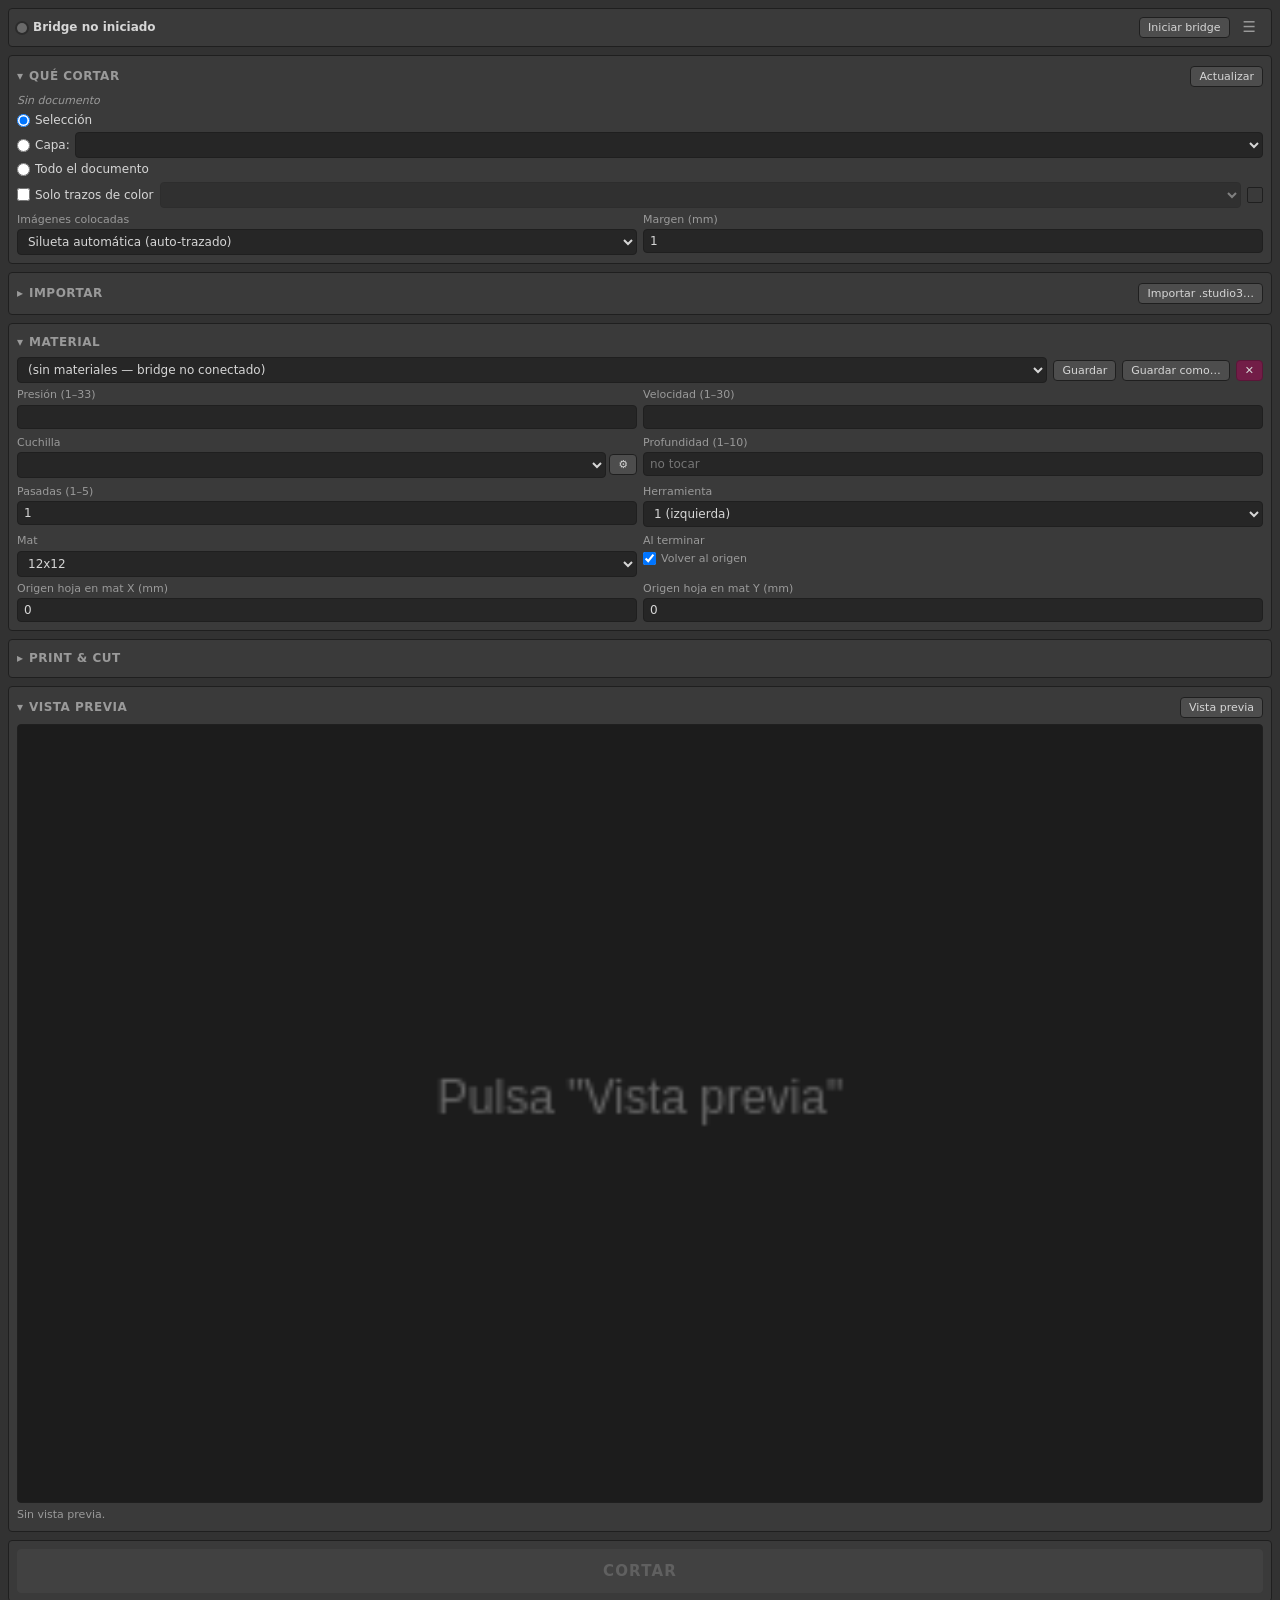
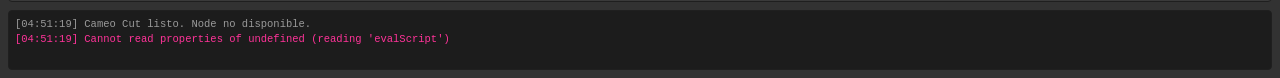
==== commit 077b2eb3: "Importar: diagnóstico + respaldo de diálogo; Qué cortar: elegir mesa de trabajo - doImportStudio reg" ====
--- a/panel/index.html
+++ b/panel/index.html
@@ -45,6 +45,11 @@
         <button id="btn-refresh-doc" class="btn small">Actualizar</button>
       </summary>
       <div class="doc-name" id="doc-name">Sin documento</div>
+      <!-- Documentos con varias mesas de trabajo: cuál se corta (capa / todo se filtran por ella) -->
+      <div class="field" id="artboard-field" hidden>
+        <label for="sel-artboard">Mesa de trabajo</label>
+        <select id="sel-artboard"></select>
+      </div>
       <div class="radio-group">
         <label class="radio"><input type="radio" name="mode" value="selection" checked> Selección</label>
         <label class="radio radio-inline">
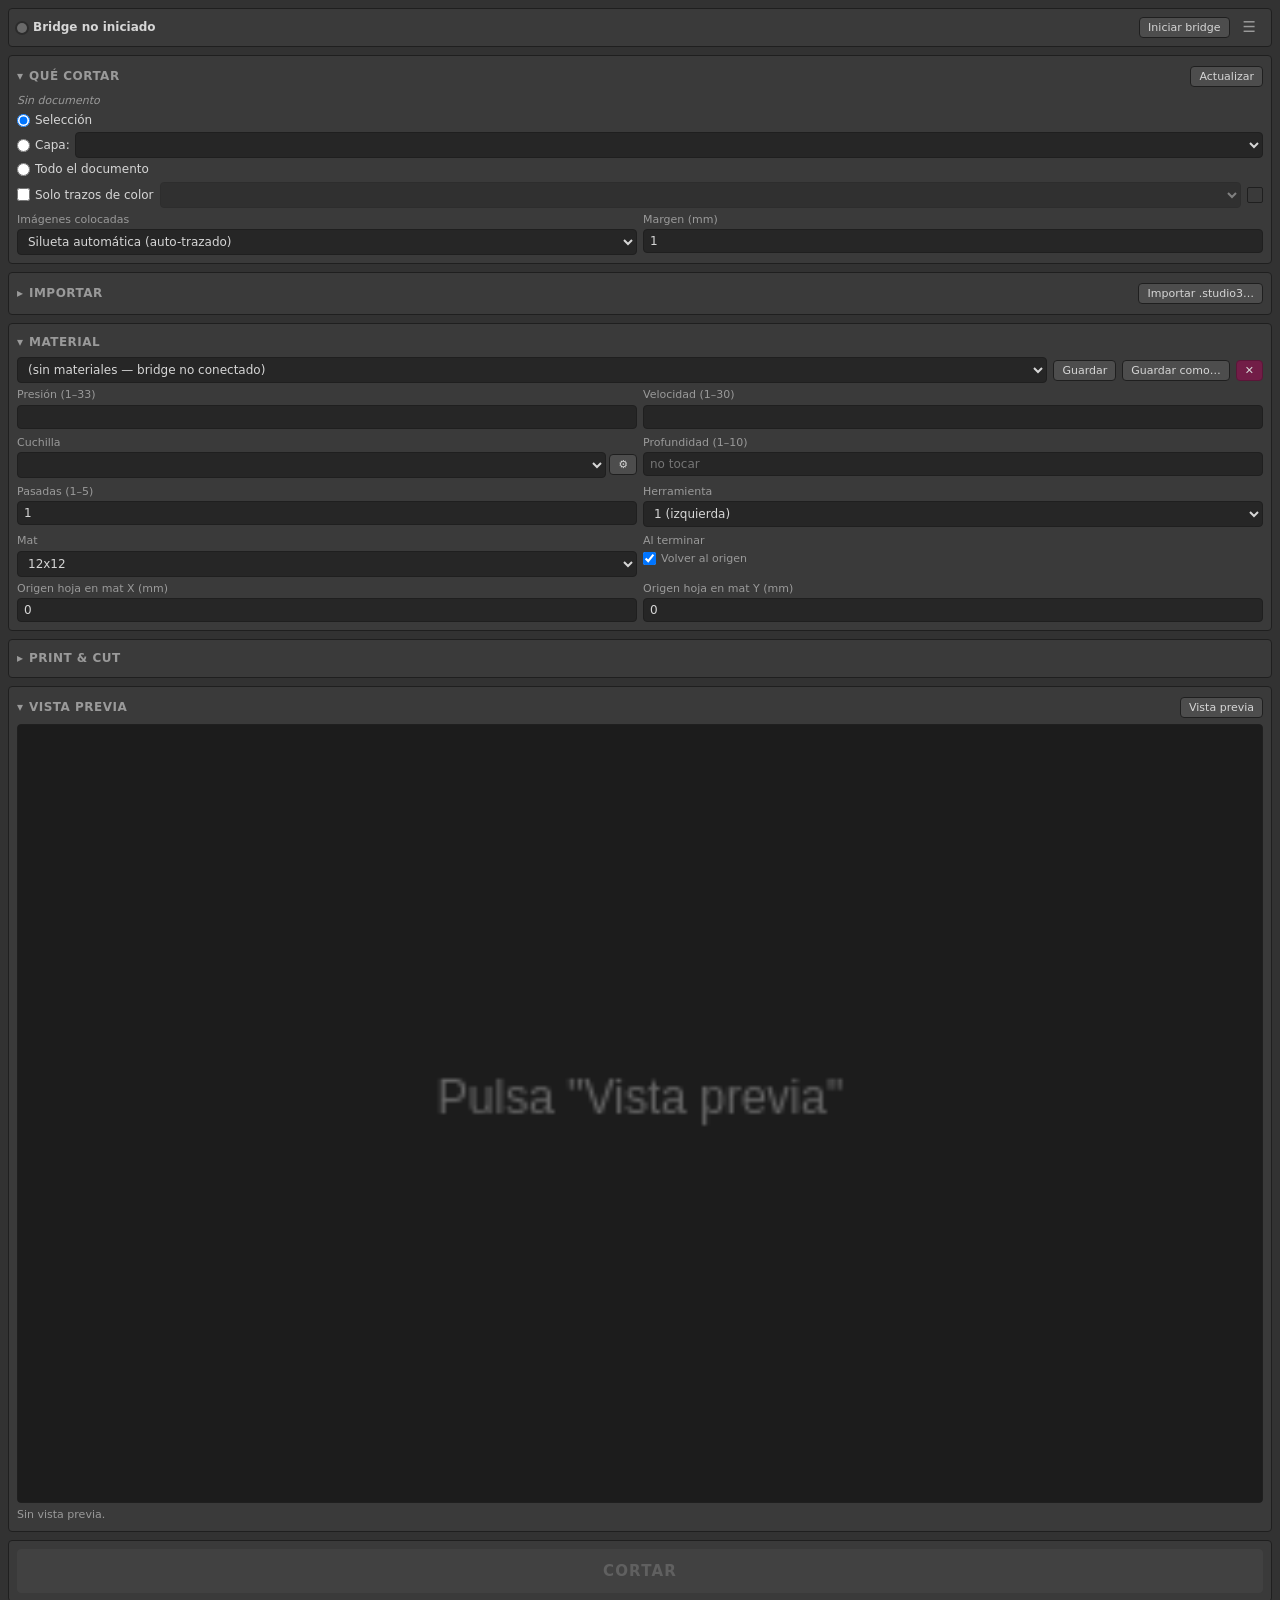
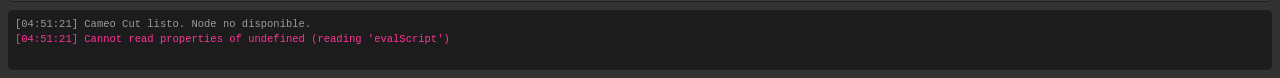
==== commit 56d1978e: "Importar: las imágenes se colocan nativamente en Illustrator (no por SVG) - El importador de SVG de " ====
--- a/panel/index.html
+++ b/panel/index.html
@@ -89,6 +89,7 @@
       </summary>
       <label class="check"><input type="checkbox" id="chk-import-newdoc" checked> Nuevo documento del tamaño de la página</label>
       <label class="check"><input type="checkbox" id="chk-import-outline" checked> Textos a contornos</label>
+      <label class="check"><input type="checkbox" id="chk-import-embed" checked> Incrustar imágenes (si no, quedan enlazadas a la carpeta de importación)</label>
       <div class="hint" id="import-info">Sin importar.</div>
     </details>
 
